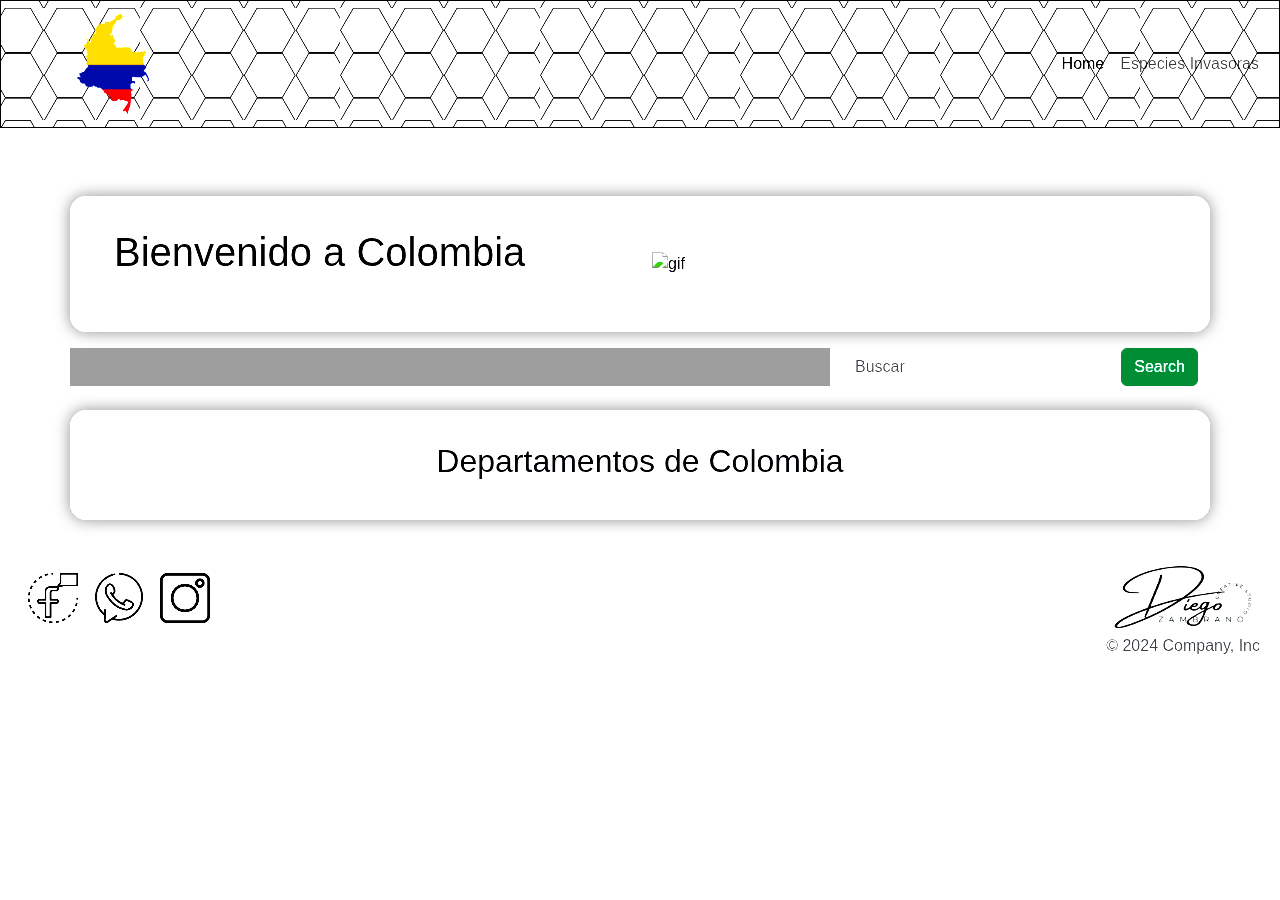
==== index.html @ aedcec20 "Cambios" ====
<!DOCTYPE html>
<html lang="en">
<head>
    <meta charset="UTF-8">
    <meta name="viewport" content="width=device-width, initial-scale=1.0">
    <title>CLICK COLOMBIA</title>
    <link rel="icon" href="./Logo  y Portada/Logo.png">
    <link rel="stylesheet" href="./Style.css">
    <link href="https://cdn.jsdelivr.net/npm/bootstrap@5.3.3/dist/css/bootstrap.min.css" rel="stylesheet" integrity="sha384-QWTKZyjpPEjISv5WaRU9OFeRpok6YctnYmDr5pNlyT2bRjXh0JMhjY6hW+ALEwIH" crossorigin="anonymous">
</head>
<body>
    <div class="container-fluid">
    <div class="row">
    <header class="col-12 p-0 mx-0">
      <div id="navbar"></div><!--Aqui va el navbar>-->
    </header>
    </div>
    <div class="row"> <!--Alineacion y margen al main-->
    <main class="p-0">
    <div class="container col-8 mt-5 col-12">
    <div class="sombra row row-cols-1 row-cols-sm-2 justify-content-center align-items-center ">
        <div class="col">
        <h1>Bienvenido a Colombia</h1>
        <div id="colombia-info" class="container mt-4 d-flex flex-column"></div>
        </div>
        <div class="col">
        <img src="./Logo  y Portada/download.gif" alt="gif"   height="500" class="responsive-gif">
        </div>
    </div>
    </div>
    <div id="filters" class="container mt-3">
        <div class="row">
          <div class="col-12 col-md-8 d-flex overflow-auto checkbox-container mb-3 mb-md-0" id="filter-checkboxes">
          </div>
          <div class="col-12 col-md-4">
            <form class="d-flex p-0">
              <input class="form-control me-2" id="search-bar" type="search" placeholder="Buscar" aria-label="Buscar">
              <button class="btn btn-success" type="submit">Search</button>
            </form>
          </div>
        </div>
   </div>

    <div  id="departments" class="container mt-4">
        <h2>Departamentos de Colombia</h2>
    <div class="row justify-content-center mx-0 mt-3" id="department-cards">
        <!--<div class="col-11 col-md-5 col-lg-2 p-0 m-3">
        <h2>Departamentos de Colombia</h2>
            <div class="card  mx-auto h-100">
              <img src="${department.image}" alt="${department.name}" class="card-img-top img-fluid">
              <div class="card-body d-flex flex-column-reverse">
                <h5 class="card-title text-center">${department.name}</h5>
                <p class="card-text mb-auto text-center">${department.description}</p>
                  <div class="mt-auto">
                    <div class="d-flex justify-content-between align-items-center">
                    <button onclick="viewDetails(${department.id})">Detalles</button>
                    </div>
                  </div>
              </div>
            </div>
         </div>-->
        </div>
        <nav aria-label="Page navigation example">
            <ul class="pagination justify-content-center" id="pagination">
                <!-- Los controles de paginación se insertarán aquí con JavaScript -->
            </ul>
        </nav>
    </div>
    </main>
    <footer class="d-flex flex-wrap justify-content-between align-items-center py-3 my-4 mb-0 pb-0 border-top" id="footer">

    </footer>
    </div>
    </div>
  
  </body>
  <script src="https://code.jquery.com/jquery-3.3.1.slim.min.js"></script>
  <script src="https://cdnjs.cloudflare.com/ajax/libs/popper.js/1.14.7/umd/popper.min.js"></script>
  <script src="https://stackpath.bootstrapcdn.com/bootstrap/4.3.1/js/bootstrap.min.js"></script>
  <script type="module" src="home.js"></script>
</html>
---- Style.css ----
*{
    box-sizing: border-box;
    font-family: Arial, Helvetica, sans-serif;
   /* outline: solid 1px red;*/
}
body {
    background-image:url(./Logo\ \ y\ Portada/Fondo.png);
    background-size:contain;
    background-position: center; /* Centra la imagen */
    background-repeat: repeat; /* Evita que la imagen se repita */
    min-height: 100vh; /* Asegura que el cuerpo ocupe toda la altura de la ventana */
    display: flex;
    flex-direction: column;
    filter: contrast(1.75);
}
footer{
    background-color: whitesmoke;
    margin-top: auto;
}
.table-primary {
    --bs-table-bg:  lightblue !important;
    outline: solid 1px black;
}

.table-success {
    --bs-table-bg:  lightgreen!important;
    outline: solid 1px black;
}
.responsive-gif {
    width: 100%;
    height: auto;
}
.jumbotron {
    background: rgba(255, 255, 255, 0.8);
    padding: 20px;
    border-radius: 10px;
}

header {
    text-align: center;
    margin-bottom: 20px;
    background: rgba(255, 255, 255, 0.8); /* Fondo blanco semitransparente para mejorar la legibilidad */

}
.intro{
    background-color: whitesmoke;
    border-radius: 1rem;
    padding: 2rem;
    -webkit-box-shadow: 0px 0px 15px 0px rgba(0, 0, 0, 0.44);
    -moz-box-shadow: 0px 0px 15px 0px rgba(0, 0, 0, 0.44);
    box-shadow: 0px 0px 15px 0px rgba(0, 0, 0, 0.44);
}
.navbar img{
    object-fit: contain;
    
}
.navbar {
   background-image: url(./Logo\ \ y\ Portada/Navbar.png);
    background-size: 200px; /* Asegura que la imagen cubra toda la pantalla */
    background-position: center; /* Centra la imagen */
    background-color: rgba(255, 255, 255, 0.5); /* Fondo blanco con transparencia */
    transition: background-color 0.3s; /* Transición suave para cambios de fondo */
    border: 1px solid black;
}

/* Estilo para la navbar transparente */
.navbar-custom {
   background-color: rgba(255, 255, 255, 0.5) !important; /* Fondo blanco con transparencia */
    transition: background-color 0.3s; /* Transición suave para cambios de fondo */
}

.checkbox-container {
    white-space: nowrap;
    background-color: rgb(145, 145, 145);
}
.checkbox-item {
    flex-shrink: 0;
    padding: 10px;
    display: flex;
    align-items: center;
    
}
.checkbox-item input[type="checkbox"] {
    margin-right: 5px;
    
}
#checkbox-container input[type="checkbox"]{
    margin-right: 10px;
}
#filter-checkboxes {
    white-space: nowrap;
    flex-shrink: 0;
    padding: 10px;
    display: flex;
    align-items: center;

}
/* Estilo para la navbar transparente */
#h1{
    text-align: center;

}
.form-check{
    background-color: rgb(146, 190, 190);
    border-radius: 0.5rem;
    padding: 0.2rem;
    -webkit-box-shadow: 0px 0px 15px 0px rgba(0, 0, 0, 0.44);
    -moz-box-shadow: 0px 0px 15px 0px rgba(0, 0, 0, 0.44);
    box-shadow: 0px 0px 15px 0px rgba(0, 0, 0, 0.44);
  
}


#departments {
    display: flex;
    flex-wrap: wrap;
    align-items: center;
    justify-content: center;
    background-color: whitesmoke;
    border-radius: 1rem;
    padding: 2rem;
    -webkit-box-shadow: 0px 0px 15px 0px rgba(0, 0, 0, 0.44);
    -moz-box-shadow: 0px 0px 15px 0px rgba(0, 0, 0, 0.44);
    box-shadow: 0px 0px 15px 0px rgba(0, 0, 0, 0.44);
}

/* Otros estilos para tu página */

.card {
    background: rgba(255, 255, 255, 0.9); /* Fondo blanco semitransparente para las tarjetas */
    border-radius: 10px;
    align-items: center;
    justify-content: center;
    text-align: center;
    border: 1px solid black;
}

.card img {
    height: 20vh;
    border-radius: 4px;
    object-fit: cover;
    border: 1px solid black;
}
.card-body img{
    object-fit: cover;
   
}
.card button {
    margin-top: 10px;
    padding: 10px;
    color: white;
    border: none;
    border-radius: 4px;
    cursor: pointer;
}

.sombra {
    background-color: whitesmoke;
    -webkit-box-shadow: 0px 0px 15px 0px rgba(0, 0, 0, 0.44);
    -moz-box-shadow: 0px 0px 15px 0px rgba(0, 0, 0, 0.44);
    box-shadow: 0px 0px 15px 0px rgba(0, 0, 0, 0.44);
    padding: 2rem;
    border-radius: 1rem;
}
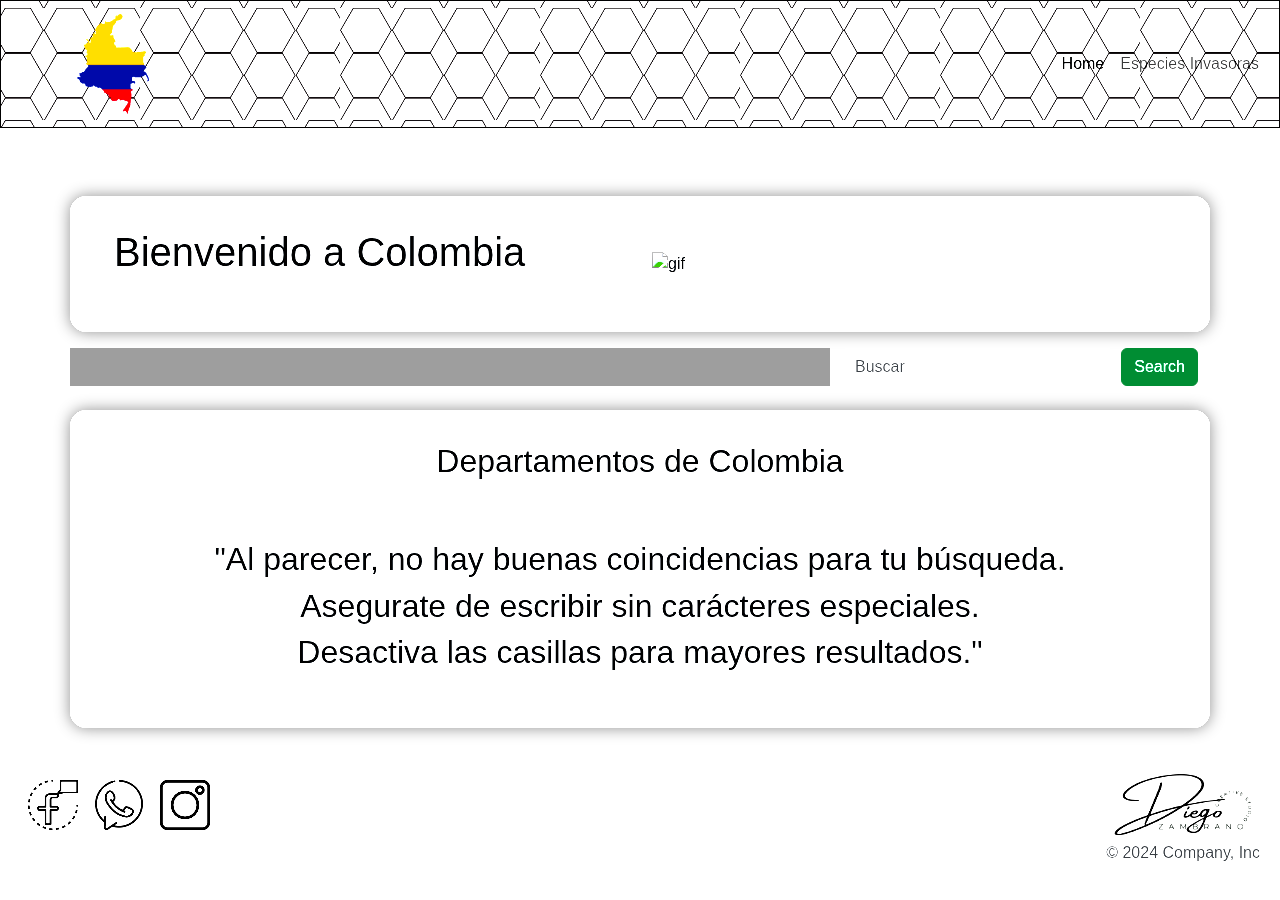
==== commit e8db543e: "Cambios" ====
--- a/index.html
+++ b/index.html
@@ -42,30 +42,34 @@
    </div>
 
     <div  id="departments" class="container mt-4">
+      <div class="container d-flex justify-content-center">
         <h2>Departamentos de Colombia</h2>
-    <div class="row justify-content-center mx-0 mt-3" id="department-cards">
-        <!--<div class="col-11 col-md-5 col-lg-2 p-0 m-3">
-        <h2>Departamentos de Colombia</h2>
-            <div class="card  mx-auto h-100">
-              <img src="${department.image}" alt="${department.name}" class="card-img-top img-fluid">
-              <div class="card-body d-flex flex-column-reverse">
-                <h5 class="card-title text-center">${department.name}</h5>
-                <p class="card-text mb-auto text-center">${department.description}</p>
-                  <div class="mt-auto">
-                    <div class="d-flex justify-content-between align-items-center">
-                    <button onclick="viewDetails(${department.id})">Detalles</button>
-                    </div>
+       </div>
+    <div class="container d-flex flex-wrap justify-content-center p-2 mx-0 mt-3" id="department-cards">
+        <!--<div class="col-md-4 col-sm-6 mb-4">
+              <div class="card mb-4">
+                  <img src="images/departments/${department.id}.jpg" class="card-img-top" alt="${department.name}">
+                  <div class="card-body">
+                      <h5 class="card-title">${department.name}</h5>
+                      <p class="card-text">Código: ${department.id}</p>
+                      <a href="details.html?id=${department.id}" class="btn btn-primary">Detalles</a>
                   </div>
               </div>
-            </div>
-         </div>-->
+          </div>-->
         </div>
+        <div id="no-results" style="display: none; text-align: center; margin-top: 20px;">
+          <h2>"Al parecer, no hay buenas coincidencias para tu búsqueda.</h2>
+          <h2>Asegurate de escribir sin carácteres especiales.</h2>
+          <h2>Desactiva las casillas para mayores resultados."</h2>
+      </div>
+        <div class="container">
         <nav aria-label="Page navigation example">
-            <ul class="pagination justify-content-center" id="pagination">
-                <!-- Los controles de paginación se insertarán aquí con JavaScript -->
-            </ul>
+          <ul class="pagination justify-content-center" id="pagination">
+            <!-- Los controles de paginación se insertarán aquí con JavaScript -->
+          </ul>
         </nav>
-    </div>
+        </div>
+      </div>
     </main>
     <footer class="d-flex flex-wrap justify-content-between align-items-center py-3 my-4 mb-0 pb-0 border-top" id="footer">
 
